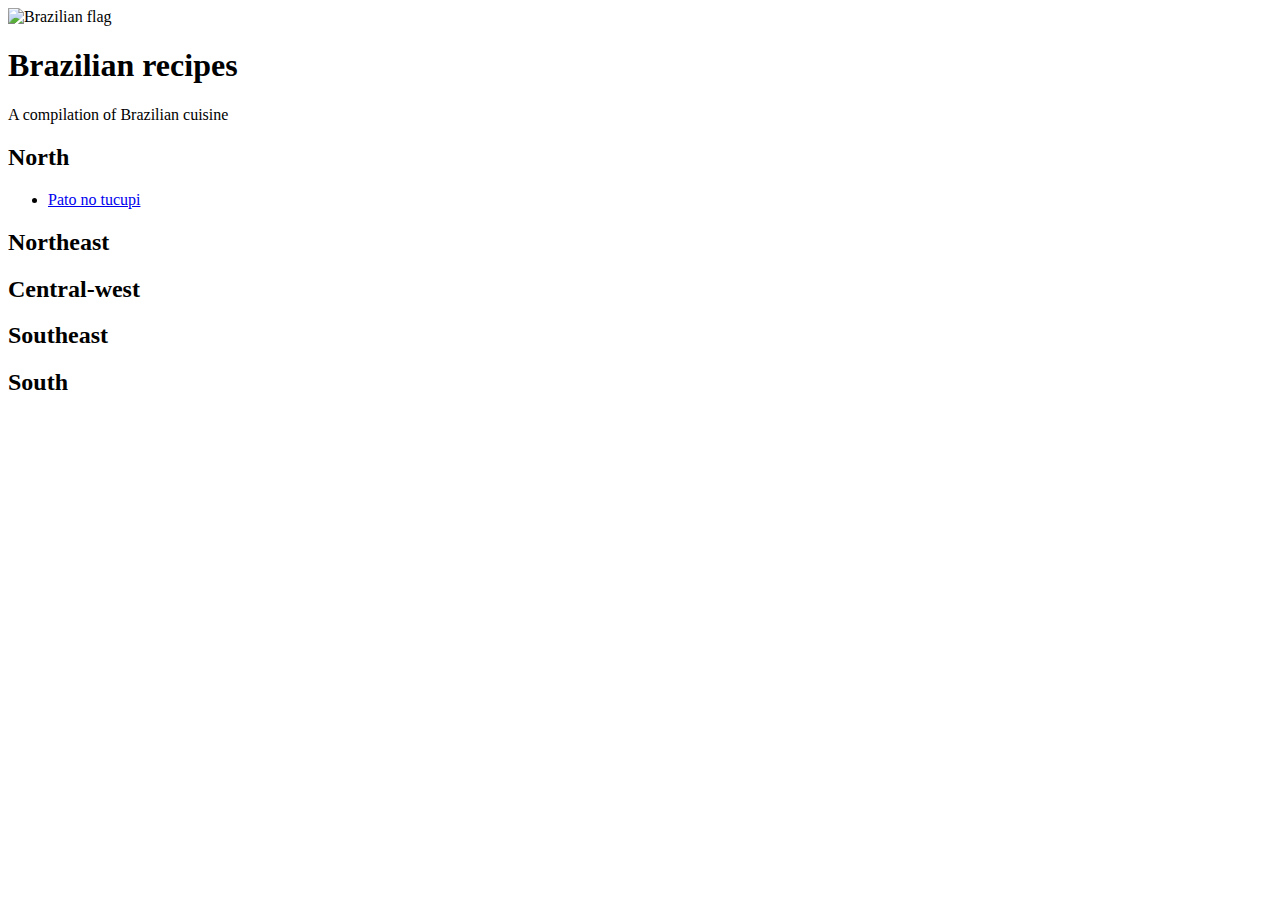
==== index.html @ f8652083 "Add recipe: pato tucupi" ====
<!DOCTYPE html>
<html lang="en">
<head>
    <meta charset="UTF-8">
    <meta http-equiv="X-UA-Compatible" content="IE=edge">
    <meta name="viewport" content="width=device-width, initial-scale=1.0">
    <title>Brazilian recipes</title>
</head>
<body>
    <img src="https://upload.wikimedia.org/wikipedia/en/thumb/0/05/Flag_of_Brazil.svg/243px-Flag_of_Brazil.svg.png" alt="Brazilian flag">
    <h1>Brazilian recipes</h1>
    <p>A compilation of Brazilian cuisine</p>
    <h2>North</h2>
    <ul>
        <li lang="pt-br"><a href="../recipes/pato-tucupi.html">Pato no tucupi</a></li>
    </ul>
    <h2>Northeast</h2>
    <h2>Central-west</h2>
    <h2>Southeast</h2>
    <h2>South</h2>
</body>
</html>
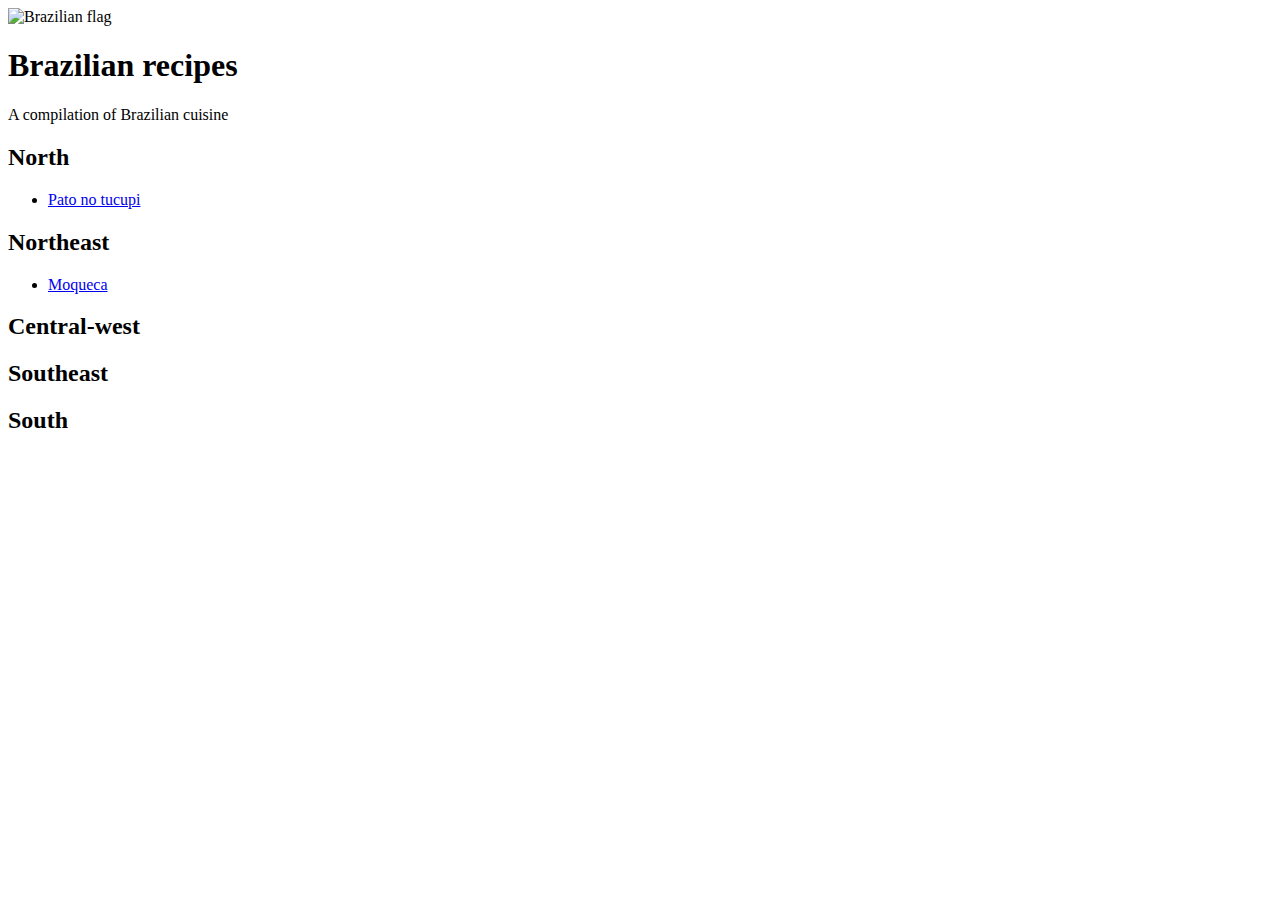
==== commit bf4b6b41: "Add recipe: moqueca" ====
--- a/index.html
+++ b/index.html
@@ -12,9 +12,12 @@
     <p>A compilation of Brazilian cuisine</p>
     <h2>North</h2>
     <ul>
-        <li lang="pt-br"><a href="../recipes/pato-tucupi.html">Pato no tucupi</a></li>
+        <li lang="pt-br"><a href="./recipes/pato-tucupi.html">Pato no tucupi</a></li>
     </ul>
     <h2>Northeast</h2>
+    <ul>
+        <li lang="pt-br"><a href="./recipes/moqueca-peixe.html">Moqueca</a></li>
+    </ul>
     <h2>Central-west</h2>
     <h2>Southeast</h2>
     <h2>South</h2>
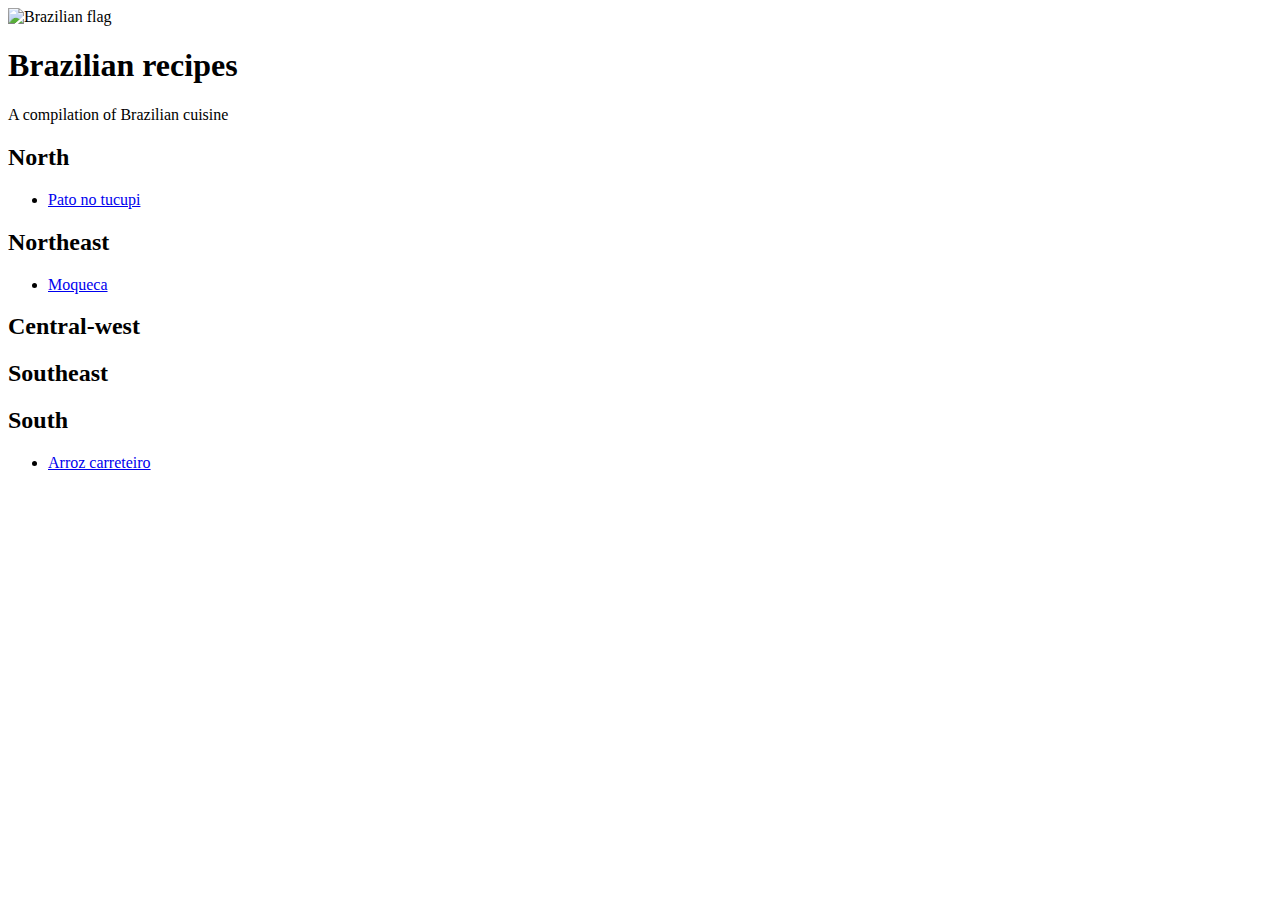
==== commit c74bdb82: "Add recipe: arroz carreteiro" ====
--- a/index.html
+++ b/index.html
@@ -21,5 +21,8 @@
     <h2>Central-west</h2>
     <h2>Southeast</h2>
     <h2>South</h2>
+    <ul>
+        <li lang="pt-br"><a href="./recipes/arroz-carreteiro.html">Arroz carreteiro</a></li>
+    </ul>
 </body>
 </html>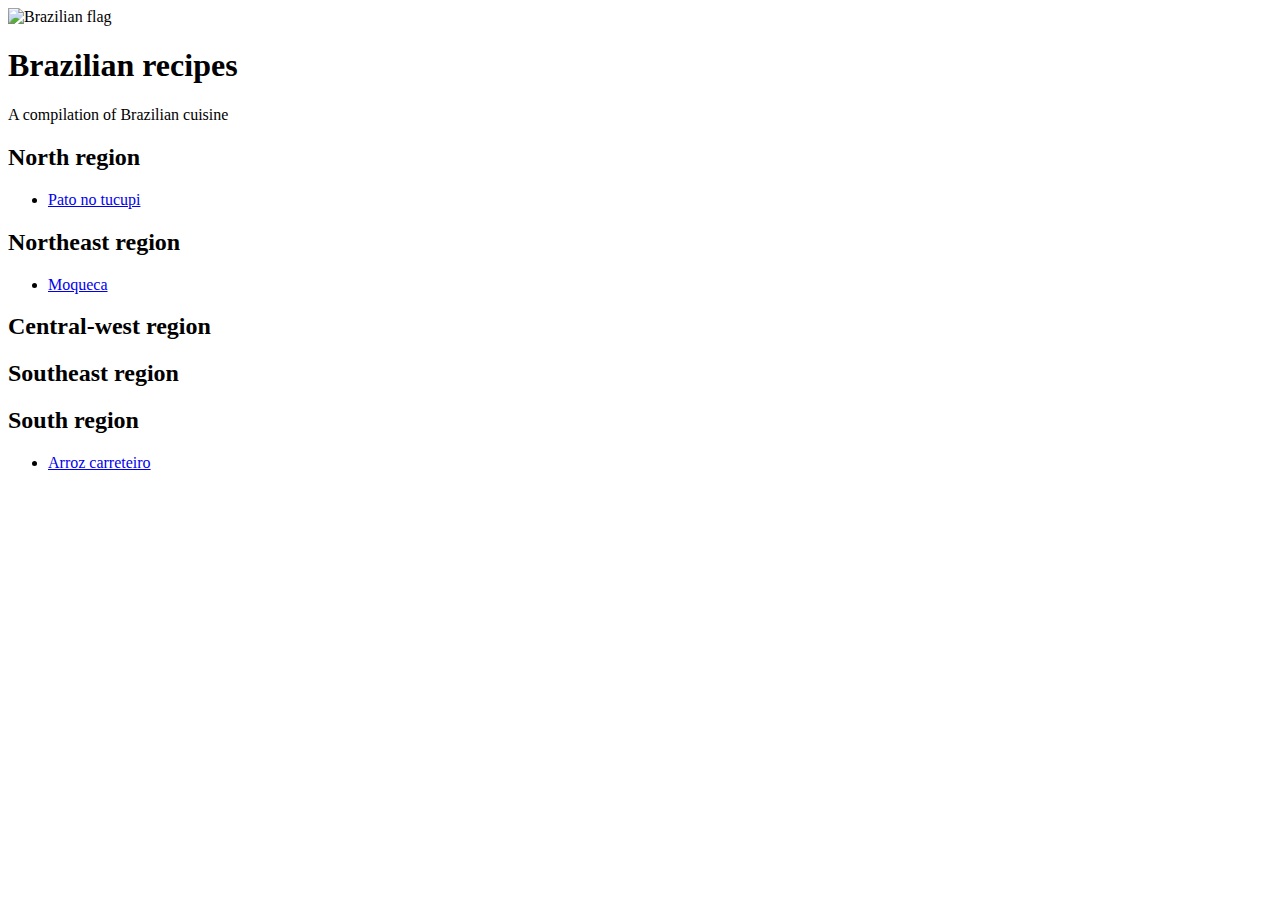
==== commit 290a44fe: "Update index.html" ====
--- a/index.html
+++ b/index.html
@@ -10,17 +10,17 @@
     <img src="https://upload.wikimedia.org/wikipedia/en/thumb/0/05/Flag_of_Brazil.svg/243px-Flag_of_Brazil.svg.png" alt="Brazilian flag">
     <h1>Brazilian recipes</h1>
     <p>A compilation of Brazilian cuisine</p>
-    <h2>North</h2>
+    <h2>North region</h2>
     <ul>
         <li lang="pt-br"><a href="./recipes/pato-tucupi.html">Pato no tucupi</a></li>
     </ul>
-    <h2>Northeast</h2>
+    <h2>Northeast region</h2>
     <ul>
         <li lang="pt-br"><a href="./recipes/moqueca-peixe.html">Moqueca</a></li>
     </ul>
-    <h2>Central-west</h2>
-    <h2>Southeast</h2>
-    <h2>South</h2>
+    <h2>Central-west region</h2>
+    <h2>Southeast region</h2>
+    <h2>South region</h2>
     <ul>
         <li lang="pt-br"><a href="./recipes/arroz-carreteiro.html">Arroz carreteiro</a></li>
     </ul>
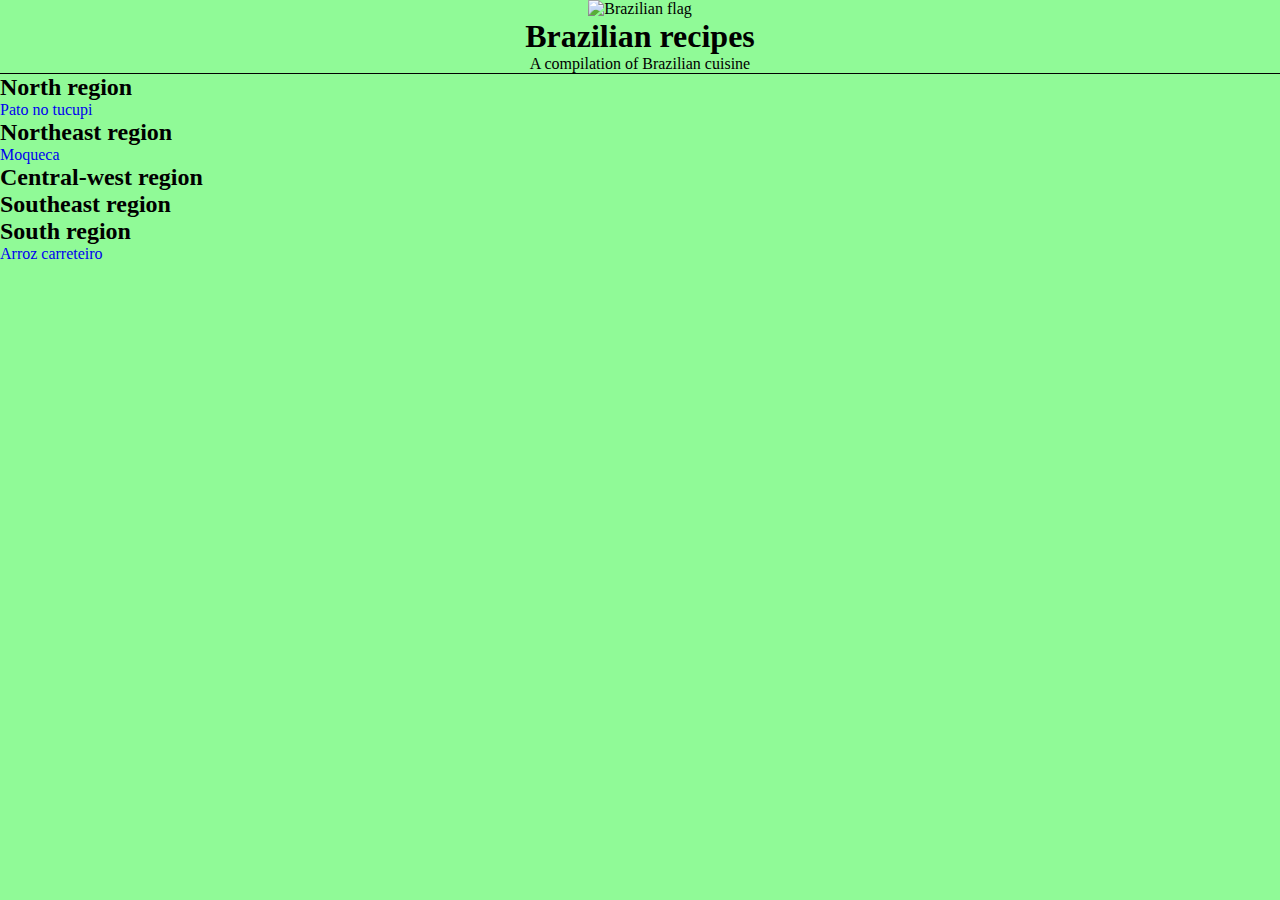
==== commit 6310e07e: "Add initial CSS styles" ====
--- a/index.html
+++ b/index.html
@@ -5,24 +5,29 @@
     <meta http-equiv="X-UA-Compatible" content="IE=edge">
     <meta name="viewport" content="width=device-width, initial-scale=1.0">
     <title>Brazilian recipes</title>
+    <link rel="stylesheet" href="style.css">
 </head>
 <body>
-    <img src="https://upload.wikimedia.org/wikipedia/en/thumb/0/05/Flag_of_Brazil.svg/243px-Flag_of_Brazil.svg.png" alt="Brazilian flag">
-    <h1>Brazilian recipes</h1>
-    <p>A compilation of Brazilian cuisine</p>
-    <h2>North region</h2>
-    <ul>
-        <li lang="pt-br"><a href="./recipes/pato-tucupi.html">Pato no tucupi</a></li>
-    </ul>
-    <h2>Northeast region</h2>
-    <ul>
-        <li lang="pt-br"><a href="./recipes/moqueca-peixe.html">Moqueca</a></li>
-    </ul>
-    <h2>Central-west region</h2>
-    <h2>Southeast region</h2>
-    <h2>South region</h2>
-    <ul>
-        <li lang="pt-br"><a href="./recipes/arroz-carreteiro.html">Arroz carreteiro</a></li>
-    </ul>
+    <header>
+        <img src="https://upload.wikimedia.org/wikipedia/en/thumb/0/05/Flag_of_Brazil.svg/243px-Flag_of_Brazil.svg.png" alt="Brazilian flag">
+        <h1>Brazilian recipes</h1>
+        <p>A compilation of Brazilian cuisine</p>
+    </header>
+    <main>
+        <h2>North region</h2>
+        <ul>
+            <li lang="pt-br"><a href="./recipes/pato-tucupi.html">Pato no tucupi</a></li>
+        </ul>
+        <h2>Northeast region</h2>
+        <ul>
+            <li lang="pt-br"><a href="./recipes/moqueca-peixe.html">Moqueca</a></li>
+        </ul>
+        <h2>Central-west region</h2>
+        <h2>Southeast region</h2>
+        <h2>South region</h2>
+        <ul>
+            <li lang="pt-br"><a href="./recipes/arroz-carreteiro.html">Arroz carreteiro</a></li>
+        </ul>
+    </main>
 </body>
 </html>--- a/style.css
+++ b/style.css
@@ -0,0 +1,17 @@
+* {
+    margin: 0px;
+    padding: 0px;
+}
+
+body {
+    background-color:  rgb(144, 250, 151); 
+}
+
+header {
+    text-align: center;
+    border-bottom: 1px solid black;
+}
+
+a {
+    text-decoration: none;
+}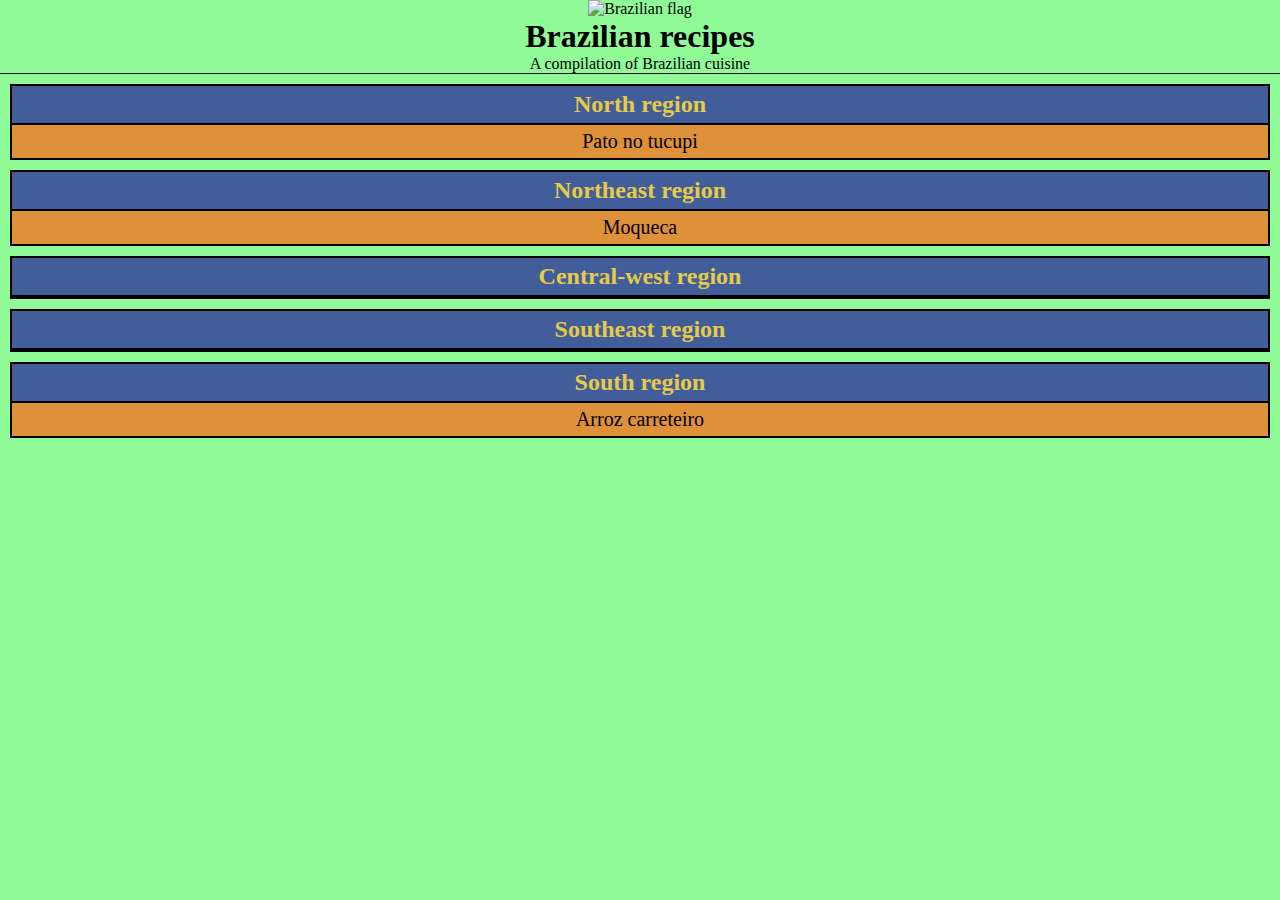
==== commit 58eb3a75: "Improve the index.html semantics and change its style" ====
--- a/index.html
+++ b/index.html
@@ -14,20 +14,38 @@
         <p>A compilation of Brazilian cuisine</p>
     </header>
     <main>
-        <h2>North region</h2>
-        <ul>
-            <li lang="pt-br"><a href="./recipes/pato-tucupi.html">Pato no tucupi</a></li>
-        </ul>
-        <h2>Northeast region</h2>
-        <ul>
-            <li lang="pt-br"><a href="./recipes/moqueca-peixe.html">Moqueca</a></li>
-        </ul>
-        <h2>Central-west region</h2>
-        <h2>Southeast region</h2>
-        <h2>South region</h2>
-        <ul>
-            <li lang="pt-br"><a href="./recipes/arroz-carreteiro.html">Arroz carreteiro</a></li>
-        </ul>
+        <section>
+            <h2>North region</h2>
+            <article>
+                <ul>
+                    <li lang="pt-br"><a href="./recipes/pato-tucupi.html">Pato no tucupi</a></li>
+                </ul>
+            </article>
+        </section>
+        <section>
+            <h2>Northeast region</h2>
+            <article>
+                <ul>
+                    <li lang="pt-br"><a href="./recipes/moqueca-peixe.html">Moqueca</a></li>
+                </ul>
+            </article>
+        </section>
+        <section>
+            <h2>Central-west region</h2>
+            <article></article>
+        </section>
+        <section>
+            <h2>Southeast region</h2>
+            <article></article>
+        </section>
+        <section>
+            <h2>South region</h2>
+            <article>
+                <ul>
+                    <li lang="pt-br"><a href="./recipes/arroz-carreteiro.html">Arroz carreteiro</a></li>
+                </ul>
+            </article>
+        </section>
     </main>
 </body>
 </html>--- a/style.css
+++ b/style.css
@@ -14,4 +14,35 @@
 
 a {
     text-decoration: none;
+    color: black
+}
+
+a:hover {
+    text-decoration: underline;
+}
+
+
+h2 {
+    padding: 5px;
+    background-color:  #425e9a ;
+    text-align: center;
+    color: #e6cb47;
+    border-bottom: 2px solid black;
+}
+
+section {
+    border: 2px solid black;
+    margin: 10px;
+    background-color:  #de9139 ;
+}
+
+article {
+    text-align: center;
+    font-size: 20px;
+}
+
+li {
+    margin: 5px;
+    list-style-position: inside;
+    list-style-type: none;
 }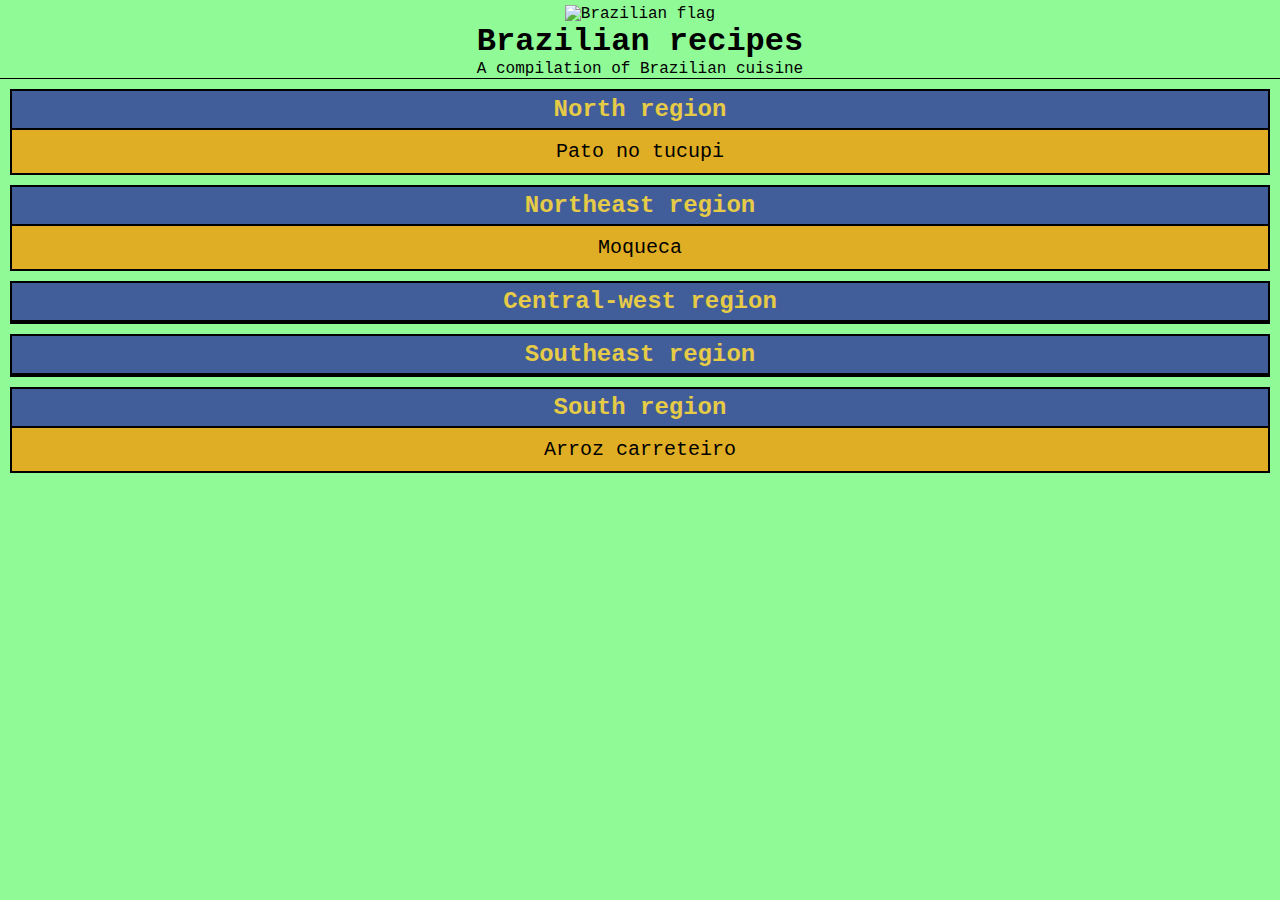
==== commit 88303fb2: "Modify style of recipe pages" ====
--- a/index.html
+++ b/index.html
@@ -18,7 +18,7 @@
             <h2>North region</h2>
             <article>
                 <ul>
-                    <li lang="pt-br"><a href="./recipes/pato-tucupi.html">Pato no tucupi</a></li>
+                    <li lang="pt-br" class="link"><a href="./recipes/pato-tucupi.html">Pato no tucupi</a></li>
                 </ul>
             </article>
         </section>
@@ -26,7 +26,7 @@
             <h2>Northeast region</h2>
             <article>
                 <ul>
-                    <li lang="pt-br"><a href="./recipes/moqueca-peixe.html">Moqueca</a></li>
+                    <li lang="pt-br" class="link"><a href="./recipes/moqueca-peixe.html">Moqueca</a></li>
                 </ul>
             </article>
         </section>
@@ -42,7 +42,7 @@
             <h2>South region</h2>
             <article>
                 <ul>
-                    <li lang="pt-br"><a href="./recipes/arroz-carreteiro.html">Arroz carreteiro</a></li>
+                    <li lang="pt-br" class="link"><a href="./recipes/arroz-carreteiro.html">Arroz carreteiro</a></li>
                 </ul>
             </article>
         </section>
--- a/style.css
+++ b/style.css
@@ -4,10 +4,12 @@
 }
 
 body {
-    background-color:  rgb(144, 250, 151); 
+    background-color:  #90fa97; 
+    font-family: 'Courier New', sans-serif;
 }
 
 header {
+    padding-top: 5px;
     text-align: center;
     border-bottom: 1px solid black;
 }
@@ -30,10 +32,26 @@
     border-bottom: 2px solid black;
 }
 
+h3 {
+    padding: 2px;
+}
+
 section {
     border: 2px solid black;
     margin: 10px;
-    background-color:  #de9139 ;
+    background-color:  #e0ae24 ;
+}
+
+section ul, ol {
+    padding: 5px;
+}
+
+section .ingredients, .method {
+    text-align: justify;
+}
+
+.ingredients, .method li {
+    list-style-position: inside;
 }
 
 article {
@@ -41,8 +59,18 @@
     font-size: 20px;
 }
 
-li {
+.link {
     margin: 5px;
     list-style-position: inside;
     list-style-type: none;
+}
+
+.recipe_img {
+    width: 400px;
+    height: auto;
+}
+
+footer {
+    text-align: center;
+    font-size: 20px;
 }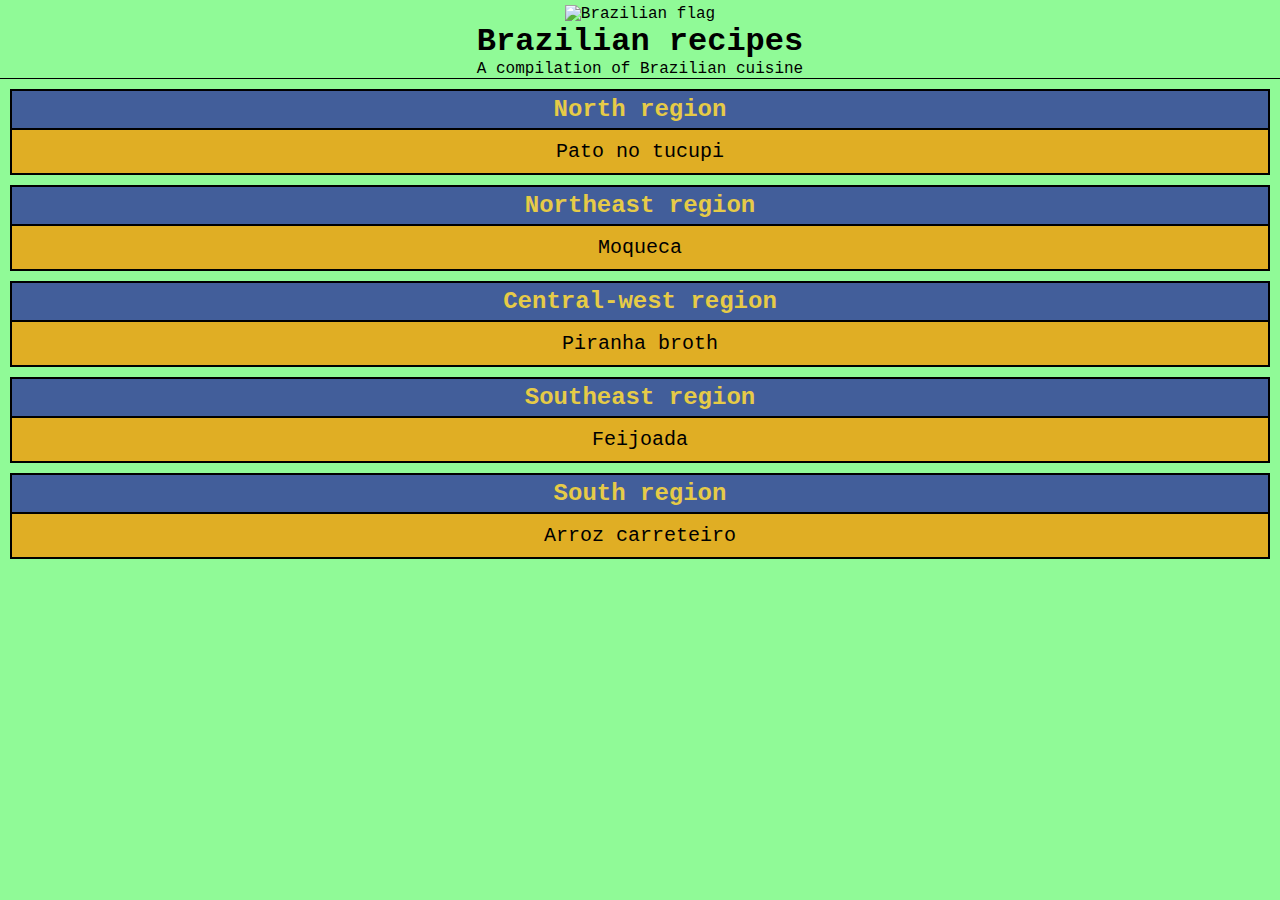
==== commit ed8668da: "Add new recipes" ====
--- a/index.html
+++ b/index.html
@@ -32,11 +32,19 @@
         </section>
         <section>
             <h2>Central-west region</h2>
-            <article></article>
+            <article>
+                <ul>
+                    <li class="link"><a href="./recipes/caldo-piranha.html">Piranha broth</a></li>
+                </ul>
+            </article>
         </section>
         <section>
             <h2>Southeast region</h2>
-            <article></article>
+            <article>
+                <ul>
+                    <li lang="pt-br" class="link"><a href="./recipes/feijoada.html">Feijoada</a></li>
+                </ul>
+            </article>
         </section>
         <section>
             <h2>South region</h2>
--- a/style.css
+++ b/style.css
@@ -14,6 +14,7 @@
     border-bottom: 1px solid black;
 }
 
+
 a {
     text-decoration: none;
     color: black
@@ -22,7 +23,6 @@
 a:hover {
     text-decoration: underline;
 }
-
 
 h2 {
     padding: 5px;
@@ -66,7 +66,7 @@
 }
 
 .recipe_img {
-    width: 400px;
+    max-width: 400px;
     height: auto;
 }
 
